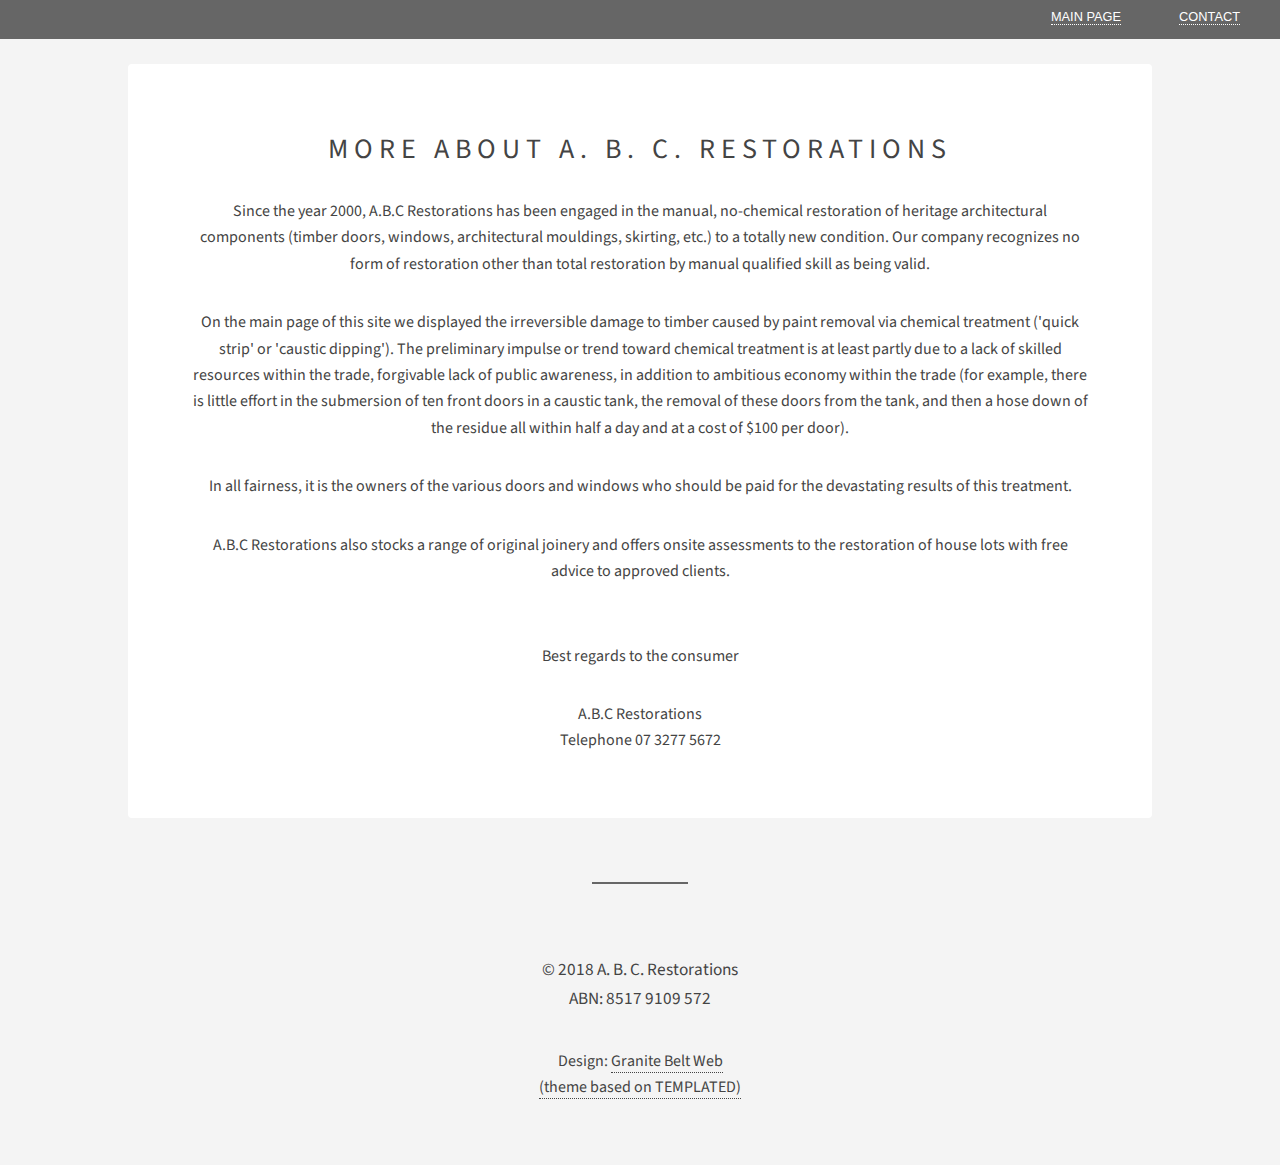
==== Case's site - CODE/about.html @ 6b0f6e8d "Add files via upload" ====
<!DOCTYPE HTML>
<!--
	Epilogue by TEMPLATED
	templated.co @templatedco
	Released for free under the Creative Commons Attribution 3.0 license (templated.co/license)
-->
<html>
	<head>
		<title>About</title>
		<meta charset="utf-8" />
		<meta name="viewport" content="width=device-width, initial-scale=1" />
		<link rel="stylesheet" href="assets/css/main.css" />
	</head>
	<body>
	
		<!-- Nav bar -->
	
		<div id="nav-bar">
			<nav>
				<ul>
					<li><a href="index.html">Main page</a></li>
					<li><a href="contact.html">Contact</a></li>
				</ul>
			</nav>
		</div>	

		<!-- Header -->
			<header id="header" class="alt">
				<!-- 
				<div class="inner">
					<h1>Epilogue</h1>
					<p>A free responsive site template by <a href="https://templated.co">TEMPLATED</a></p>
				</div>
				-->
			</header>

		<!-- Wrapper -->
			<div id="wrapper">

				<!-- Banner -->
					<section id="intro" class="main">
						<!-- <span class="icon fa-diamond major"></span> -->
						<h2>More about A. B. C. Restorations</h2>
						<p><strong>
						Since the year 2000, A.B.C Restorations has been engaged in the manual, no-chemical restoration of heritage architectural components (timber doors, 
						windows, architectural mouldings, skirting, etc.) to a totally new condition. Our company recognizes no form of restoration other than total restoration 
						by manual qualified skill as being valid.
						</strong></p>

						<p><strong>
						On the main page of this site we displayed the irreversible damage to timber caused by paint removal via chemical treatment ('quick strip' or 'caustic 
						dipping'). The preliminary impulse or trend toward chemical treatment is at least partly due to a lack of skilled resources within the trade, forgivable 
						lack of public awareness, in addition to ambitious economy within the trade (for example, there is little effort in the submersion of ten front doors in a 
						caustic tank, the removal of these doors from the tank, and then a hose down of the residue all within half a day and at a cost of $100 per door). 
						</strong></p>
						
						<p><strong>
						In all fairness, it is the owners of the various doors and windows who should be paid for the devastating results of this treatment.
						</strong></p>
						
						<p><strong>
						A.B.C Restorations also stocks a range of original joinery and offers onsite assessments to the restoration of house lots with free advice to approved clients.
						</strong></p>
						
						<br/>
						
						<p><strong>
						Best regards to the consumer
						</strong></p>

						<p><strong>
						A.B.C Restorations<br/>
						Telephone 07 3277 5672
						</strong></p>

						<!-- <ul class="actions">
							<li><a href="#" class="button big">Learn More</a></li>
						</ul> -->
					</section>

				<!-- CTA -->
					<!-- <section id="cta" class="main special">
						<h2>Etiam veroeros lorem</h2>
						<p>Phasellus ac augue ac magna auctor tempus proin<br />
						accumsan lacus a nibh commodo in pellentesque dui<br />
						in hac habitasse platea dictumst.</p>
						<ul class="actions">
							<li><a href="#" class="button big">Get Started</a></li>
						</ul>
					</section> -->

				<!-- Main -->
				<!--
					<section id="main" class="main">
						<header>
							<h2>Lorem ipsum dolor</h2>
						</header>
						<p>Fusce malesuada efficitur venenatis. Pellentesque tempor leo sed massa hendrerit hendrerit. In sed feugiat est, eu congue elit. Ut porta magna vel felis sodales vulputate. Donec faucibus dapibus lacus non ornare. Etiam eget neque id metus gravida tristique ac quis erat. Aenean quis aliquet sem. Ut ut elementum sem. Suspendisse eleifend ut est non dapibus. Nulla porta, neque quis pretium sagittis, tortor lacus elementum metus, in imperdiet ante lorem vitae ipsum. Pellentesque habitant morbi tristique senectus et netus et malesuada fames ac turpis egestas. Etiam eget neque id metus gravida tristique ac quis erat. Aenean quis aliquet sem. Ut ut elementum sem. Suspendisse eleifend ut est non dapibus. Nulla porta, neque quis pretium sagittis, tortor lacus elementum metus, in imperdiet ante lorem vitae ipsum. Pellentesque habitant morbi tristique senectus et netus et malesuada fames ac turpis egestas.</p>
					</section>
				-->

				<!-- Footer -->
					<footer id="footer">
						<!-- <ul class="icons">
							<li><a href="#" class="icon fa-twitter"><span class="label">Twitter</span></a></li>
							<li><a href="#" class="icon fa-facebook"><span class="label">Facebook</span></a></li>
							<li><a href="#" class="icon fa-instagram"><span class="label">Instagram</span></a></li>
							<li><a href="#" class="icon fa-linkedin"><span class="label">LinkedIn</span></a></li>
							<li><a href="#" class="icon fa-envelope"><span class="label">Email</span></a></li>
						</ul>
						
					-->
						
						<p class="copyright"><strong>&copy; 2018 A. B. C. Restorations<br/>
						ABN: 8517 9109 572</strong>
						</p>                                                    <!---------------- Jason did the href line below -------------------->
						<p><strong>Design: <a href="https://twitter.com/granitebeltweb">Granite Belt Web</a><br/><a href="https://templated.co/epilogue">(theme based on TEMPLATED)</a></strong>
						</p>
					</footer>

			</div>

		<!-- Scripts -->
			<script src="assets/js/jquery.min.js"></script>
			<script src="assets/js/skel.min.js"></script>
			<script src="assets/js/util.js"></script>
			<script src="assets/js/main.js"></script>

	</body>
</html>
---- Case's site - CODE/assets/css/main.css ----
@import url(font-awesome.min.css);
@import url("https://fonts.googleapis.com/css?family=Pacifico|Source+Sans+Pro:200,400");

/*
	Epilogue by TEMPLATED
	templated.co @templatedco
	Released for free under the Creative Commons Attribution 3.0 license (templated.co/license)
*/

/* Reset */

	html, body, div, span, applet, object, iframe, h1, h2, h3, h4, h5, h6, p, blockquote, pre, a, abbr, acronym, address, big, cite, code, del, dfn, em, img, ins, kbd, q, s, samp, small, strike, strong, sub, sup, tt, var, b, u, i, center, dl, dt, dd, ol, ul, li, fieldset, form, label, legend, table, caption, tbody, tfoot, thead, tr, th, td, article, aside, canvas, details, embed, figure, figcaption, footer, header, hgroup, menu, nav, output, ruby, section, summary, time, mark, audio, video {
		margin: 0;
		padding: 0;
		border: 0;
		font-size: 100%;
		font: inherit;
		vertical-align: baseline;
	}

	article, aside, details, figcaption, figure, footer, header, hgroup, menu, nav, section {
		display: block;
	}

	body {
		line-height: 1;
	}

	ol, ul {
		list-style: none;
	}

	blockquote, q {
		quotes: none;
	}

	blockquote:before, blockquote:after, q:before, q:after {
		content: '';
		content: none;
	}

	table {
		border-collapse: collapse;
		border-spacing: 0;
	}

	body {
		-webkit-text-size-adjust: none;
	}

/* Box Model */

	*, *:before, *:after {
		-moz-box-sizing: border-box;
		-webkit-box-sizing: border-box;
		box-sizing: border-box;
	}

/* Basic */

	@-ms-viewport {
		width: device-width;
	}

	body {
		-ms-overflow-style: scrollbar;
	}

	@media screen and (max-width: 480px) {

		html, body {
			min-width: 320px;
		}

	}

	body {
		background: #f4f4f4;
	}

		body.is-loading *, body.is-loading *:before, body.is-loading *:after {
			-moz-animation: none !important;
			-webkit-animation: none !important;
			-ms-animation: none !important;
			animation: none !important;
			-moz-transition: none !important;
			-webkit-transition: none !important;
			-ms-transition: none !important;
			transition: none !important;
		}

/* Type */

	body {
		background-color: #f4f4f4;
		color: #444444;
	}

	body, input, select, textarea {
		font-family: "Source Sans Pro", Helvetica, sans-serif;
		font-size: 17pt;
		font-weight: 200;
		line-height: 1.65;
	}

		@media screen and (max-width: 1680px) {

			body, input, select, textarea {
				font-size: 13pt;
			}

		}

		@media screen and (max-width: 1280px) {

			body, input, select, textarea {
				font-size: 12pt;
			}

		}

		@media screen and (max-width: 360px) {

			body, input, select, textarea {
				font-size: 11pt;
			}

		}

	a {
		-moz-transition: color 0.2s ease, border-bottom-color 0.2s ease;
		-webkit-transition: color 0.2s ease, border-bottom-color 0.2s ease;
		-ms-transition: color 0.2s ease, border-bottom-color 0.2s ease;
		transition: color 0.2s ease, border-bottom-color 0.2s ease;
		text-decoration: none;
		border-bottom: dotted 1px;
	}

		a:hover {
			border-bottom-color: transparent;
		}

	strong, b {
		font-weight: 400;
	}

	em, i {
		font-style: italic;
	}

	p {
		margin: 0 0 2em 0;
	}

	h1, h2, h3, h4, h5, h6 {
		font-weight: 400;
		line-height: 1.5;
		margin: 0 0 1em 0;
		text-transform: uppercase;
		letter-spacing: 0.375rem;
	}

		h1 a, h2 a, h3 a, h4 a, h5 a, h6 a {
			color: inherit;
			text-decoration: none;
		}

	h1 {
		font-size: 2em;
	}

	h2 {
		font-size: 1.75em;
	}

	h3 {
		font-size: 1.25em;
	}

	h4 {
		font-size: 1em;
	}

	h5 {
		font-size: 0.9em;
	}

	h6 {
		font-size: 0.7em;
	}

	@media screen and (max-width: 736px) {

		h1 {
			font-size: 1.5em;
		}

		h2 {
			font-size: 1.25em;
		}

		h3 {
			font-size: 1em;
		}

	}

	sub {
		font-size: 0.8em;
		position: relative;
		top: 0.5em;
	}

	sup {
		font-size: 0.8em;
		position: relative;
		top: -0.5em;
	}

	blockquote {
		border-left: solid 4px;
		font-style: italic;
		margin: 0 0 2em 0;
		padding: 0.5em 0 0.5em 2em;
	}

	code {
		border-radius: 4px;
		border: solid 1px;
		font-family: "Courier New", monospace;
		font-size: 0.9em;
		margin: 0 0.25em;
		padding: 0.25em 0.65em;
	}

	pre {
		-webkit-overflow-scrolling: touch;
		font-family: "Courier New", monospace;
		font-size: 0.9em;
		margin: 0 0 2em 0;
	}

		pre code {
			display: block;
			line-height: 1.75;
			padding: 1em 1.5em;
			overflow-x: auto;
		}

	hr {
		border: 0;
		border-bottom: solid 1px;
		margin: 2em 0;
	}

		hr.major {
			margin: 3em 0;
		}

	.align-left {
		text-align: left;
	}

	.align-center {
		text-align: center;
	}

	.align-right {
		text-align: right;
	}

	input, select, textarea {
		color: #444444;
	}

	a {
		color: inherit;
	}

		a:hover {
			color: #EF6480 !important;
		}

	strong, b {
		color: #444444;
	}

	h1, h2, h3, h4, h5, h6 {
		color: #444444;
	}

	blockquote {
		border-left-color: #666666;
	}

	code {
		background: rgba(144, 144, 144, 0.075);
		border-color: #666666;
	}

	hr {
		border-bottom-color: #666666;
	}

/* Box */

	.box {
		border-radius: 4px;
		border: solid 1px;
		margin-bottom: 2em;
		padding: 1.5em;
	}

		.box > :last-child,
		.box > :last-child > :last-child,
		.box > :last-child > :last-child > :last-child {
			margin-bottom: 0;
		}

		.box.alt {
			border: 0;
			border-radius: 0;
			padding: 0;
		}

	.box {
		border-color: #666666;
	}

/* Button */

	input[type="submit"],
	input[type="reset"],
	input[type="button"],
	button,
	.button {
		-moz-appearance: none;
		-webkit-appearance: none;
		-ms-appearance: none;
		appearance: none;
		-moz-transition: box-shadow 0.2s ease-in-out, background-color 0.2s ease-in-out, color 0.2s ease-in-out;
		-webkit-transition: box-shadow 0.2s ease-in-out, background-color 0.2s ease-in-out, color 0.2s ease-in-out;
		-ms-transition: box-shadow 0.2s ease-in-out, background-color 0.2s ease-in-out, color 0.2s ease-in-out;
		transition: box-shadow 0.2s ease-in-out, background-color 0.2s ease-in-out, color 0.2s ease-in-out;
		border-radius: 4px;
		border: 0;
		cursor: pointer;
		display: inline-block;
		font-weight: 400;
		height: 3.5em;
		line-height: 3.5em;
		padding: 0 2em 0 2.375em;
		text-align: center;
		text-decoration: none;
		white-space: nowrap;
		text-transform: uppercase;
		letter-spacing: 0.325em;
		font-size: 0.725em;
	}

		input[type="submit"].icon:before,
		input[type="reset"].icon:before,
		input[type="button"].icon:before,
		button.icon:before,
		.button.icon:before {
			margin-right: 0.5em;
		}

		input[type="submit"].fit,
		input[type="reset"].fit,
		input[type="button"].fit,
		button.fit,
		.button.fit {
			display: block;
			margin: 0 0 1em 0;
			width: 100%;
		}

		input[type="submit"].big,
		input[type="reset"].big,
		input[type="button"].big,
		button.big,
		.button.big {
			font-size: 0.8em;
			padding: 0 2.5em 0 2.875em;
			height: 3.75em;
			line-height: 3.75em;
		}

		input[type="submit"].disabled, input[type="submit"]:disabled,
		input[type="reset"].disabled,
		input[type="reset"]:disabled,
		input[type="button"].disabled,
		input[type="button"]:disabled,
		button.disabled,
		button:disabled,
		.button.disabled,
		.button:disabled {
			-moz-pointer-events: none;
			-webkit-pointer-events: none;
			-ms-pointer-events: none;
			pointer-events: none;
			opacity: 0.25;
		}

		@media screen and (max-width: 480px) {

			input[type="submit"],
			input[type="reset"],
			input[type="button"],
			button,
			.button {
				padding: 0;
			}

		}

	input[type="submit"],
	input[type="reset"],
	input[type="button"],
	button,
	.button {
		background-color: transparent;
		box-shadow: inset 0 0 0 2px #666666;
		color: #444444 !important;
	}

		input[type="submit"]:hover,
		input[type="reset"]:hover,
		input[type="button"]:hover,
		button:hover,
		.button:hover {
			color: #EF6480 !important;
			box-shadow: inset 0 0 0 2px #EF6480;
		}

		input[type="submit"]:active,
		input[type="reset"]:active,
		input[type="button"]:active,
		button:active,
		.button:active {
			background-color: rgba(239, 100, 128, 0.15);
		}

		input[type="submit"].icon:before,
		input[type="reset"].icon:before,
		input[type="button"].icon:before,
		button.icon:before,
		.button.icon:before {
			color: #999999;
		}

/* Form */

	form {
		margin: 0 0 2em 0;
	}

	label {
		display: block;
		font-size: 0.9em;
		font-weight: 400;
		margin: 0 0 1em 0;
	}

	input[type="text"],
	input[type="password"],
	input[type="email"],
	select,
	textarea {
		-moz-appearance: none;
		-webkit-appearance: none;
		-ms-appearance: none;
		appearance: none;
		border-radius: 4px;
		border: none;
		border: solid 1px;
		color: inherit;
		display: block;
		outline: 0;
		padding: 0 1em;
		text-decoration: none;
		width: 100%;
	}

		input[type="text"]:invalid,
		input[type="password"]:invalid,
		input[type="email"]:invalid,
		select:invalid,
		textarea:invalid {
			box-shadow: none;
		}

	.select-wrapper {
		text-decoration: none;
		display: block;
		position: relative;
	}

		.select-wrapper:before {
			-moz-osx-font-smoothing: grayscale;
			-webkit-font-smoothing: antialiased;
			font-family: FontAwesome;
			font-style: normal;
			font-weight: normal;
			text-transform: none !important;
		}

		.select-wrapper:before {
			content: '\f078';
			display: block;
			height: 2.75em;
			line-height: 2.75em;
			pointer-events: none;
			position: absolute;
			right: 0;
			text-align: center;
			top: 0;
			width: 2.75em;
		}

		.select-wrapper select::-ms-expand {
			display: none;
		}

	input[type="text"],
	input[type="password"],
	input[type="email"],
	select {
		height: 2.75em;
	}

	textarea {
		padding: 0.75em 1em;
	}

	input[type="checkbox"],
	input[type="radio"] {
		-moz-appearance: none;
		-webkit-appearance: none;
		-ms-appearance: none;
		appearance: none;
		display: block;
		float: left;
		margin-right: -2em;
		opacity: 0;
		width: 1em;
		z-index: -1;
	}

		input[type="checkbox"] + label,
		input[type="radio"] + label {
			text-decoration: none;
			cursor: pointer;
			display: inline-block;
			font-size: 1em;
			font-weight: 200;
			padding-left: 2.4em;
			padding-right: 0.75em;
			position: relative;
		}

			input[type="checkbox"] + label:before,
			input[type="radio"] + label:before {
				-moz-osx-font-smoothing: grayscale;
				-webkit-font-smoothing: antialiased;
				font-family: FontAwesome;
				font-style: normal;
				font-weight: normal;
				text-transform: none !important;
			}

			input[type="checkbox"] + label:before,
			input[type="radio"] + label:before {
				border-radius: 4px;
				border: solid 1px;
				content: '';
				display: inline-block;
				height: 1.65em;
				left: 0;
				line-height: 1.58125em;
				position: absolute;
				text-align: center;
				top: 0;
				width: 1.65em;
			}

		input[type="checkbox"]:checked + label:before,
		input[type="radio"]:checked + label:before {
			content: '\f00c';
		}

	input[type="checkbox"] + label:before {
		border-radius: 4px;
	}

	input[type="radio"] + label:before {
		border-radius: 100%;
	}

	::-webkit-input-placeholder {
		opacity: 1.0;
	}

	:-moz-placeholder {
		opacity: 1.0;
	}

	::-moz-placeholder {
		opacity: 1.0;
	}

	:-ms-input-placeholder {
		opacity: 1.0;
	}

	.formerize-placeholder {
		opacity: 1.0;
	}

	label {
		color: #444444;
	}

	input[type="text"],
	input[type="password"],
	input[type="email"],
	select,
	textarea {
		background: rgba(144, 144, 144, 0.075);
		border-color: #666666;
	}

		input[type="text"]:focus,
		input[type="password"]:focus,
		input[type="email"]:focus,
		select:focus,
		textarea:focus {
			border-color: #EF6480;
			box-shadow: 0 0 0 1px #EF6480;
		}

	.select-wrapper:before {
		color: #666666;
	}

	input[type="checkbox"] + label,
	input[type="radio"] + label {
		color: #666666;
	}

		input[type="checkbox"] + label:before,
		input[type="radio"] + label:before {
			background: rgba(144, 144, 144, 0.075);
			border-color: #666666;
		}

	input[type="checkbox"]:checked + label:before,
	input[type="radio"]:checked + label:before {
		background-color: #EF6480;
		border-color: #EF6480;
		color: #ffffff;
	}

	input[type="checkbox"]:focus + label:before,
	input[type="radio"]:focus + label:before {
		border-color: #EF6480;
		box-shadow: 0 0 0 1px #EF6480;
	}

	::-webkit-input-placeholder {
		color: #999999 !important;
	}

	:-moz-placeholder {
		color: #999999 !important;
	}

	::-moz-placeholder {
		color: #999999 !important;
	}

	:-ms-input-placeholder {
		color: #999999 !important;
	}

	.formerize-placeholder {
		color: #999999 !important;
	}

/* Icon */

	.icon {
		text-decoration: none;
		border-bottom: none;
		position: relative;
	}

		.icon:before {
			-moz-osx-font-smoothing: grayscale;
			-webkit-font-smoothing: antialiased;
			font-family: FontAwesome;
			font-style: normal;
			font-weight: normal;
			text-transform: none !important;
		}

		.icon > .label {
			display: none;
		}

		.icon.major {
			display: block;
			margin: 0 0 1.5em 0;
		}

			.icon.major:before {
				cursor: default;
				font-size: 2.5rem;
				box-shadow: inset 0 0 0 2px #666666;
				width: 2.5em;
				height: 2.5em;
				line-height: 2.5em;
				display: inline-block;
				border-radius: 100%;
				color: #666666;
			}

		@media screen and (max-width: 736px) {

			.icon.major:before {
				font-size: 2rem;
			}

		}

/* Image */

	.image {
		border-radius: 4px;
		border: 0;
		display: inline-block;
		position: relative;
	}

		.image img {
			border-radius: 4px;
			display: block;
		}

		.image.left, .image.right {
			max-width: 40%;
		}

			.image.left img, .image.right img {
				width: 100%;
			}

		.image.left {
			float: left;
			margin: 0 1.5em 1em 0;
			top: 0.25em;
		}

		.image.right {
			float: right;
			margin: 0 0 1em 1.5em;
			top: 0.25em;
		}

		.image.fit {
			display: block;
			margin: 0 0 2em 0;
			width: 100%;
		}

			.image.fit img {
				width: 100%;
			}

		.image.main {
			display: block;
			margin: 0 0 3em 0;
			width: 100%;
		}

			.image.main img {
				width: 100%;
			}

/* List */

	ol {
		list-style: decimal;
		margin: 0 0 2em 0;
		padding-left: 1.25em;
	}

		ol li {
			padding-left: 0.25em;
		}

	ul {
		list-style: disc;
		margin: 0 0 2em 0;
		padding-left: 1em;
	}

		ul li {
			padding-left: 0.5em;
		}

		ul.alt {
			list-style: none;
			padding-left: 0;
		}

			ul.alt li {
				border-top: solid 1px;
				padding: 0.5em 0;
			}

				ul.alt li:first-child {
					border-top: 0;
					padding-top: 0;
				}

		ul.icons {
			cursor: default;
			list-style: none;
			padding-left: 0;
		}

			ul.icons li {
				display: inline-block;
				padding: 0 1em 0 0;
			}

				ul.icons li:last-child {
					padding-right: 0;
				}

		ul.actions {
			cursor: default;
			list-style: none;
			padding-left: 0;
		}

			ul.actions li {
				display: inline-block;
				padding: 0 1em 0 0;
				vertical-align: middle;
			}

				ul.actions li:last-child {
					padding-right: 0;
				}

			ul.actions.small li {
				padding: 0 0.5em 0 0;
			}

			ul.actions.vertical li {
				display: block;
				padding: 1em 0 0 0;
			}

				ul.actions.vertical li:first-child {
					padding-top: 0;
				}

				ul.actions.vertical li > * {
					margin-bottom: 0;
				}

			ul.actions.vertical.small li {
				padding: 0.5em 0 0 0;
			}

				ul.actions.vertical.small li:first-child {
					padding-top: 0;
				}

			ul.actions.fit {
				display: table;
				margin-left: -1em;
				padding: 0;
				table-layout: fixed;
				width: calc(100% + 1em);
			}

				ul.actions.fit li {
					display: table-cell;
					padding: 0 0 0 1em;
				}

					ul.actions.fit li > * {
						margin-bottom: 0;
					}

				ul.actions.fit.small {
					margin-left: -0.5em;
					width: calc(100% + 0.5em);
				}

					ul.actions.fit.small li {
						padding: 0 0 0 0.5em;
					}

			@media screen and (max-width: 480px) {

				ul.actions {
					margin: 0 0 2em 0;
				}

					ul.actions li {
						padding: 1em 0 0 0;
						display: block;
						text-align: center;
						width: 100%;
					}

						ul.actions li:first-child {
							padding-top: 0;
						}

						ul.actions li > * {
							width: 100%;
							margin: 0 !important;
						}

					ul.actions.small li {
						padding: 0.5em 0 0 0;
					}

						ul.actions.small li:first-child {
							padding-top: 0;
						}

			}

	dl {
		margin: 0 0 2em 0;
	}

		dl dt {
			display: block;
			font-weight: 400;
			margin: 0 0 1em 0;
		}

		dl dd {
			margin-left: 2em;
		}

	ul.alt li {
		border-top-color: #666666;
	}

/* Table */

	.table-wrapper {
		-webkit-overflow-scrolling: touch;
		overflow-x: auto;
	}

	table {
		margin: 0 0 2em 0;
		width: 100%;
	}

		table tbody tr {
			border: solid 1px;
			border-left: 0;
			border-right: 0;
		}

		table td {
			padding: 0.75em 0.75em;
		}

		table th {
			font-size: 0.9em;
			font-weight: 400;
			padding: 0 0.75em 0.75em 0.75em;
			text-align: left;
		}

		table thead {
			border-bottom: solid 2px;
		}

		table tfoot {
			border-top: solid 2px;
		}

		table.alt {
			border-collapse: separate;
		}

			table.alt tbody tr td {
				border: solid 1px;
				border-left-width: 0;
				border-top-width: 0;
			}

				table.alt tbody tr td:first-child {
					border-left-width: 1px;
				}

			table.alt tbody tr:first-child td {
				border-top-width: 1px;
			}

			table.alt thead {
				border-bottom: 0;
			}

			table.alt tfoot {
				border-top: 0;
			}

	table tbody tr {
		border-color: #666666;
	}

		table tbody tr:nth-child(2n + 1) {
			background-color: rgba(144, 144, 144, 0.075);
		}

	table th {
		color: #444444;
	}

	table thead {
		border-bottom-color: #666666;
	}

	table tfoot {
		border-top-color: #666666;
	}

	table.alt tbody tr td {
		border-color: #666666;
	}

/* Item */

	.item {
		padding: 3em 3em 1em 3em;
		background-color: #ffffff;
		border-radius: 4px;
		text-align: center;
	}

		.item header {
			border-top-left-radius: 4px;
			border-top-right-radius: 4px;
			margin: -3em 0 3em 4em;
			width: calc(100% - 10em);
			height: 25em;
			display: -moz-flex;
			display: -webkit-flex;
			display: -ms-flex;
			display: flex;
			-moz-align-items: center;
			-webkit-align-items: center;
			-ms-align-items: center;
			align-items: center;
			-moz-justify-content: center;
			-webkit-justify-content: center;
			-ms-justify-content: center;
			justify-content: center;
			background-color: #444;
			color: rgba(255, 255, 255, 0.75);
			position: relative;
			overflow: hidden;
		}

			.item header input, .item header select, .item header textarea {
				color: #ffffff;
			}

			.item header a {
				color: inherit;
			}

				.item header a:hover {
					color: #EF6480 !important;
				}

			.item header strong, .item header b {
				color: #ffffff;
			}

			.item header h1, .item header h2, .item header h3, .item header h4, .item header h5, .item header h6 {
				color: #ffffff;
			}

			.item header blockquote {
				border-left-color: #ffffff;
			}

			.item header code {
				background: rgba(255, 255, 255, 0.075);
				border-color: #ffffff;
			}

			.item header hr {
				border-bottom-color: #ffffff;
			}

			.item header a {
				-moz-transition: -moz-transform 0.2s ease;
				-webkit-transition: -webkit-transform 0.2s ease;
				-ms-transition: -ms-transform 0.2s ease;
				transition: transform 0.2s ease;
				background-size: cover;
				background-position: center;
				background-repeat: no-repeat;
				position: absolute;
				top: 0;
				left: 0;
				width: 100%;
				height: 100%;
				display: block;
			}

				.item header a:before {
					content: '';
					display: block;
					position: absolute;
					top: 0;
					left: 0;
					width: 100%;
					height: 100%;
					// background-color: rgba(0, 0, 0, 0.25);
					// NEXT LINE I ADDED TO GET RID OF ALPHA VALUE:
					background-color: rgb(0, 0, 0);
					background-image: url("images/overlay.png");
				}

			.item header:hover a {
				-moz-transform: scale(1.1);
				-webkit-transform: scale(1.1);
				-ms-transform: scale(1.1);
				transform: scale(1.1);
			}

			.item header > * {
				position: relative;
				z-index: 1;
			}

			.item header h3 {
				margin: 0;
				-moz-pointer-events: none;
				-webkit-pointer-events: none;
				-ms-pointer-events: none;
				pointer-events: none;
			}

	.items {
		display: -moz-flex;
		display: -webkit-flex;
		display: -ms-flex;
		display: flex;
		-moz-flex-wrap: wrap;
		-webkit-flex-wrap: wrap;
		-ms-flex-wrap: wrap;
		flex-wrap: wrap;
		width: calc(100% + 2em);
		margin: -2em 0 0 -2em;
	}

		.items .item {
			margin: 2em 0 0 2em;
			width: calc(50% - 2em);
		}

	@media screen and (max-width: 980px) {

		.item header {
			height: 25em;
		}

		.items {
			-moz-flex-direction: column;
			-webkit-flex-direction: column;
			-ms-flex-direction: column;
			flex-direction: column;
			-moz-flex-wrap: nowrap;
			-webkit-flex-wrap: nowrap;
			-ms-flex-wrap: nowrap;
			flex-wrap: nowrap;
			width: 100%;
			margin: 0;
		}

			.items .item {
				width: 100%;
				margin: 0 0 2em 0;
			}

				.items .item:last-child {
					margin-bottom: 0;
				}

	}

	@media screen and (max-width: 736px) {

		.item header {
			height: 15em;
		}

		.items .item {
			margin: 0 0 1em 0;
		}

	}

	@media screen and (max-width: 480px) {

		.item {
			padding: 2em 1em 0.1em 1em;
		}

			.item header {
				height: 12em;
				margin: -2em 0 2em -1em;
				width: calc(100% + 2em);
			}

	}

/* Wrapper */

	#wrapper {
		width: 64em;
		margin: 0 auto;
		max-width: calc(100% - 4em);
		padding: 4em 0 2em 0;
	}

		#wrapper > .main {
			margin-bottom: 4em;
		}

		@media screen and (max-width: 980px) {

			#wrapper {
				padding: 2em 0 2em 0;
			}

				#wrapper > .main {
					margin-bottom: 2em;
				}

		}

		@media screen and (max-width: 736px) {

			#wrapper {
				max-width: calc(100% - 2em);
				padding: 1em 0 0.1em 0;
			}

				#wrapper > .main {
					margin-bottom: 1em;
				}

		}

		
/* -------- Nav bar -------- */  

#nav-bar {
  background-color: #666666;
  width: 100%;
  position: fixed;
  z-index: 2;
}

#nav-bar nav a {
  color: white;
  font-family: arial;
  text-transform: uppercase;
  font-size: 0.8em;
}

#nav-bar nav {
  float: right;
  padding-top: 3px;
  padding-bottom: 0px;
  margin-right: 40px;
}

#nav-bar:after {
  display: block;
  content: "";
  clear: both; 
}

#nav-bar nav ul {
  list-style-type: none;
}

#nav-bar nav li {
  float: left;
  margin-left: 50px;
  margin-bottom: 10px;
}

		
/* Header */

	#header {
		background-color: #444;
		color: rgb(255, 255, 255);
		display: -moz-flex;
		display: -webkit-flex;
		display: -ms-flex;
		display: flex;
		-moz-align-items: center;
		-webkit-align-items: center;
		-ms-align-items: center;
		align-items: center;
		-moz-justify-content: center;
		-webkit-justify-content: center;
		-ms-justify-content: center;
		justify-content: center;
		-moz-flex-direction: column;
		-webkit-flex-direction: column;
		-ms-flex-direction: column;
		flex-direction: column;
		// padding: 8em 0 6em 0;
		// background-image: url("../../images/banner-7.png");
		background-size: cover;
		background-position: center;
		background-attachment: fixed;
		text-align: center;
		position: relative;
		cursor: default;
	}

		#header input, #header select, #header textarea {
			color: #ffffff;
		}

		#header a {
			color: inherit;
		}

			#header a:hover {
				color: #EF6480 !important;
			}

		#header strong, #header b {
			color: #ffffff;
		}

		#header h1, #header h2, #header h3, #header h4, #header h5, #header h6 {
			color: #ffffff;
		}

		#header blockquote {
			border-left-color: #ffffff;
		}

		#header code {
			background: rgba(255, 255, 255, 0.075);
			border-color: #ffffff;
		}

		#header hr {
			border-bottom-color: #ffffff;
		}

		#header:before {
			content: '';
			display: block;
			position: absolute;
			top: 0;
			left: 0;
			width: 100%;
			height: 100%;
			background-color: rgba(0, 0, 0, 0);
			background-image: url("images/overlay.png");
		}

		#header h1 {
			margin-bottom: 0.5em;
		}

		#header .inner {
			position: relative;
			z-index: 1;
		}

		#header.alt {
			// height: 15em;
			// min-height: 15em;
			// min-height: 56vh;
		}

			#header.alt:before {
				-moz-transition: background-color 3s ease;
				-webkit-transition: background-color 3s ease;
				-ms-transition: background-color 3s ease;
				transition: background-color 3s ease;
				-moz-transition-delay: 1s;
				-webkit-transition-delay: 1s;
				-ms-transition-delay: 1s;
				transition-delay: 1s;
			}

			#header.alt h1 {
				font-size: 4em;
				padding: 0 0.5em 0.25em 0.5em;
				border-bottom: solid 2px #ffffff;
				font-weight: 200;
				font-family: "Pacifico", cursive;
				text-transform: none;
				letter-spacing: 0;
			}

			#header.alt p {
				text-transform: uppercase;
				letter-spacing: 0.325rem;
				font-weight: 400;
				font-size: 0.8em;
				padding: 0 1.25em;
			}

			#header.alt .inner {
				-moz-transition: opacity 2s ease;
				-webkit-transition: opacity 2s ease;
				-ms-transition: opacity 2s ease;
				transition: opacity 2s ease;
				opacity: 1;
			}

		body.is-loading #header.alt:before {
			background-color: black;
		}

		body.is-loading #header.alt .inner {
			opacity: 0;
		}

		@media screen and (max-width: 1280px) {

			#header {
				background-attachment: scroll;
			}

		}

		@media screen and (max-width: 736px) {

			#header {
				padding: 4em 2em 2em 2em;
			}

				#header.alt h1 {
					font-size: 2.5em;
					padding-left: 0;
					padding-right: 0;
				}

				#header.alt p {
					padding: 0;
				}

				#header.alt .inner {
					max-width: 20em;
				}

		}
		
/* -------- Nav bar -------- */  

/*

header {
  background-color: black;
}

header nav a {
  color: white;
  text-decoration: none; 
  font-family: arial;
  text-transform: uppercase;
}

header nav {
  float: right;
  padding-top: 20px;
  padding-bottom: 20px;
  margin-right: 40px;
}

header:after {
  display: block;
  content: "";
  clear: both; 
}

header nav li {
  float: left;
  margin-left: 40px;
  margin-bottom: 10px;
}
		
*/	

/* Main */

	#main {
		padding: 4em 4em 2em 4em;
		background-color: #ffffff;
		border-radius: 4px;
	}

		#main > header:first-child {
			text-align: center;
		}

		@media screen and (max-width: 736px) {

			#main {
				padding: 2em 2em 0.1em 2em;
			}

		}

		@media screen and (max-width: 480px) {

			#main {
				padding: 2em 1em 0.1em 1em;
			}

		}

/* Intro */

	#intro {
		padding: 4em 4em 2em 4em;
		background-color: #ffffff;
		border-radius: 4px;
		text-align: center;
	}

		@media screen and (max-width: 736px) {

			#intro {
				padding: 2em 2em 0.1em 2em;
			}

		}

		@media screen and (max-width: 480px) {

			#intro {
				padding: 2em 1em 0.1em 1em;
			}

				#intro p br {
					display: none;
				}

		}

/* CTA */

	#cta {
		padding: 2em 0 0.1em 0;
		text-align: center;
	}

		@media screen and (max-width: 736px) {

			#cta {
				padding: 2em 2em 0.1em 2em;
			}

		}

		@media screen and (max-width: 480px) {

			#cta {
				padding: 2em 1em 0.1em 1em;
			}

				#cta p br {
					display: none;
				}

		}

/* Footer */

	#footer {
		text-align: center;
		margin-top: 4em;
	}

		#footer a {
			color: inherit;
		}

		#footer:before {
			content: '';
			display: inline-block;
			width: 6em;
			height: 2px;
			background-color: #666666;
			margin-bottom: 4em;
		}

		#footer .copyright {
			font-size: 1.08em;
		}

		@media screen and (max-width: 736px) {

			#footer {
				margin-top: 2em;
			}

				#footer:before {
					margin-bottom: 2em;
				}

		}
		
		
#hidden {
	color: white;
	
}

#hidden:hover {
	color: white;
	
}
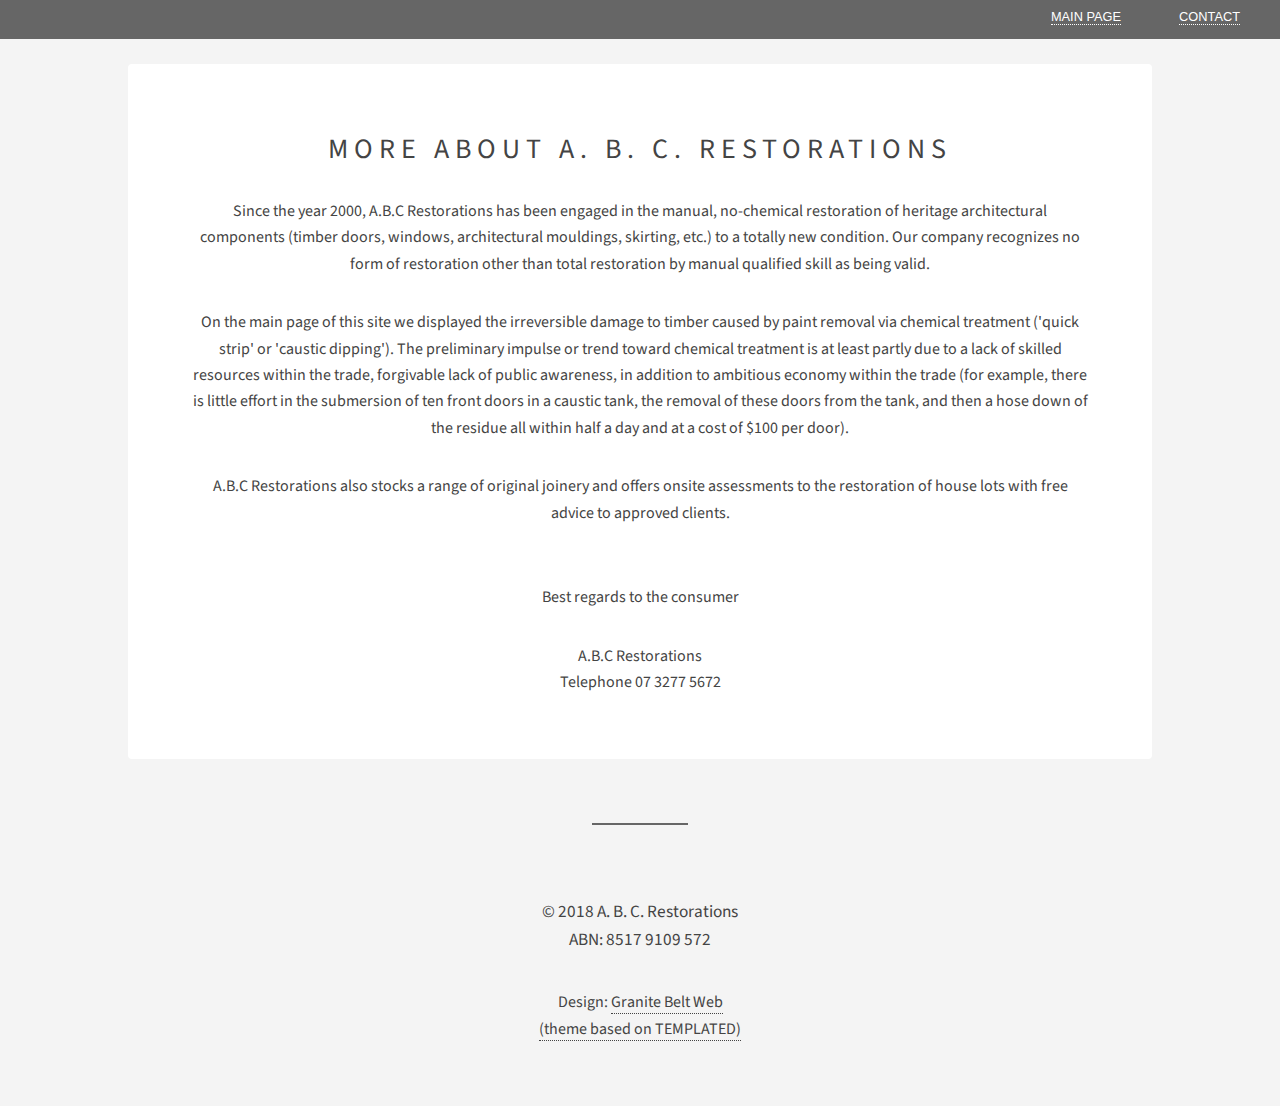
==== commit 4188af10: "Add files via upload" ====
--- a/Case's site - CODE/about.html
+++ b/Case's site - CODE/about.html
@@ -54,9 +54,9 @@
 						caustic tank, the removal of these doors from the tank, and then a hose down of the residue all within half a day and at a cost of $100 per door). 
 						</strong></p>
 						
-						<p><strong>
+						<!-- <p><strong>
 						In all fairness, it is the owners of the various doors and windows who should be paid for the devastating results of this treatment.
-						</strong></p>
+						</strong></p> -->
 						
 						<p><strong>
 						A.B.C Restorations also stocks a range of original joinery and offers onsite assessments to the restoration of house lots with free advice to approved clients.
